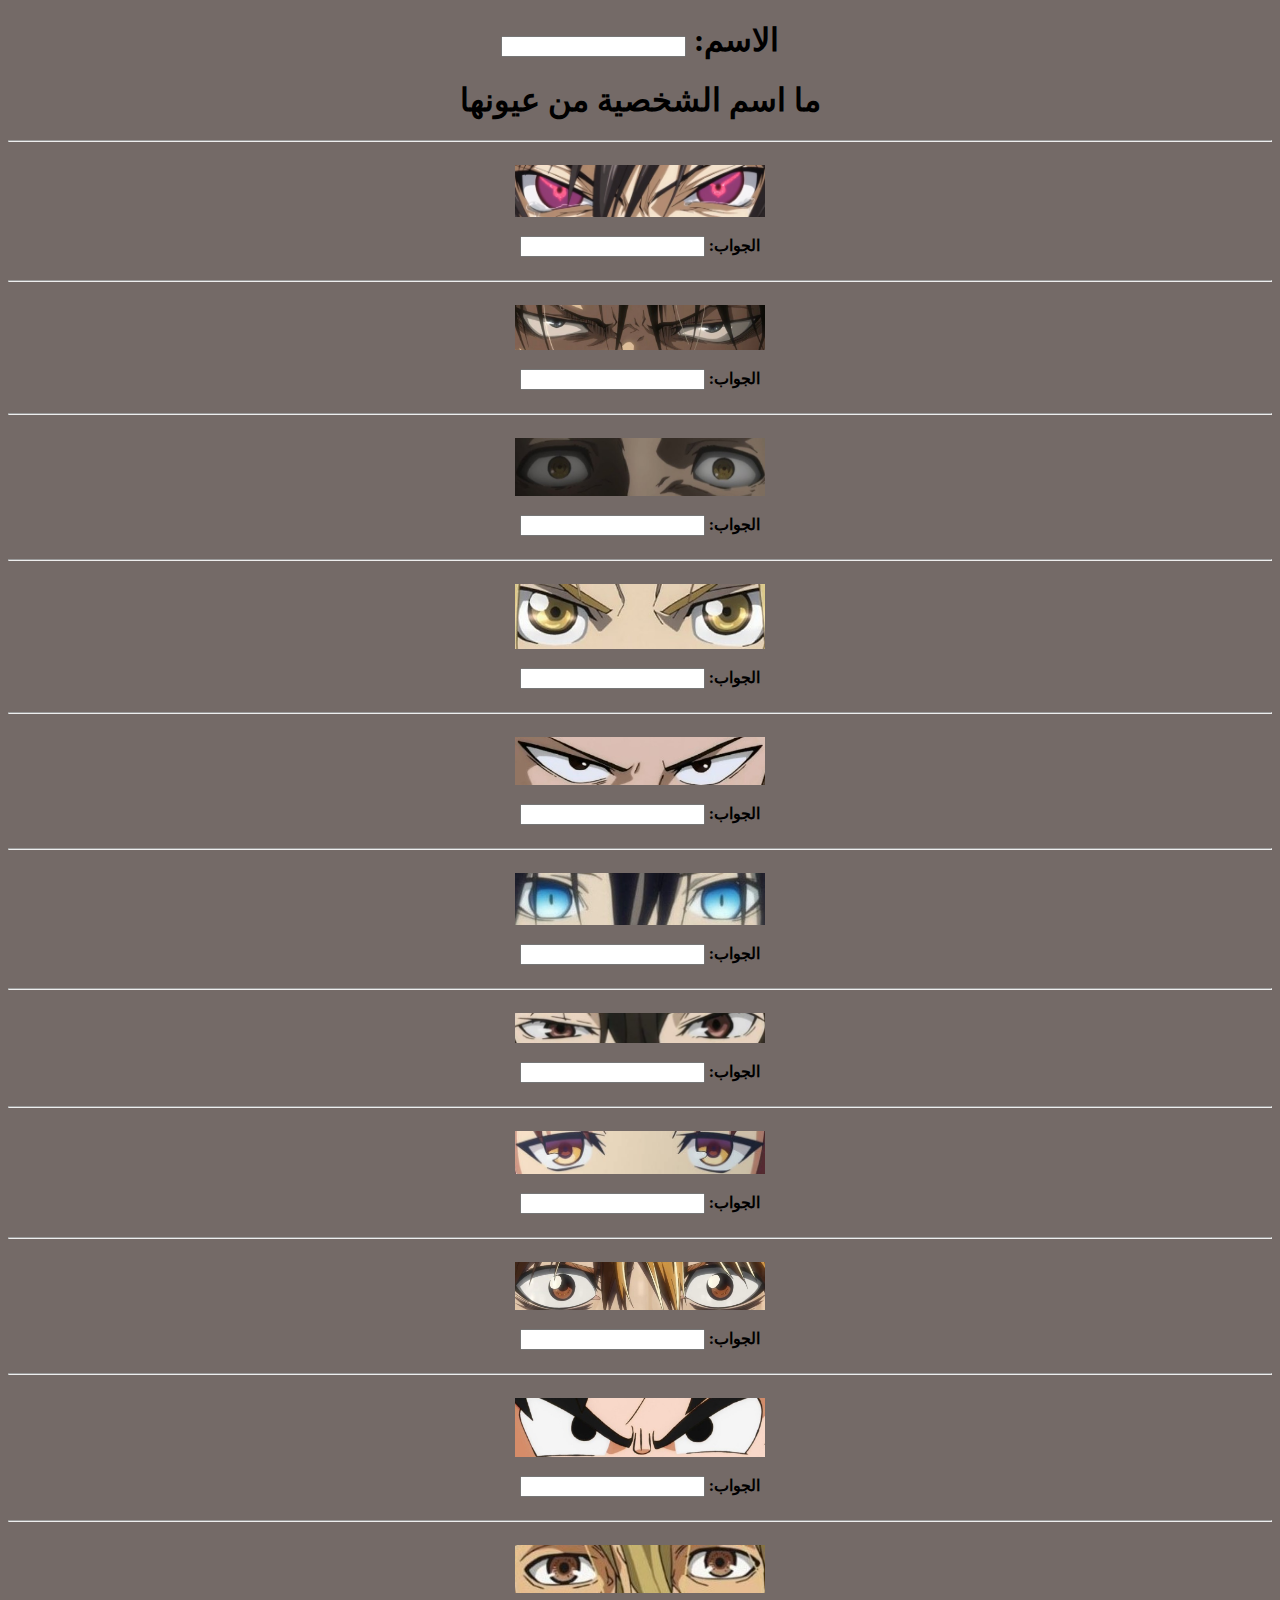
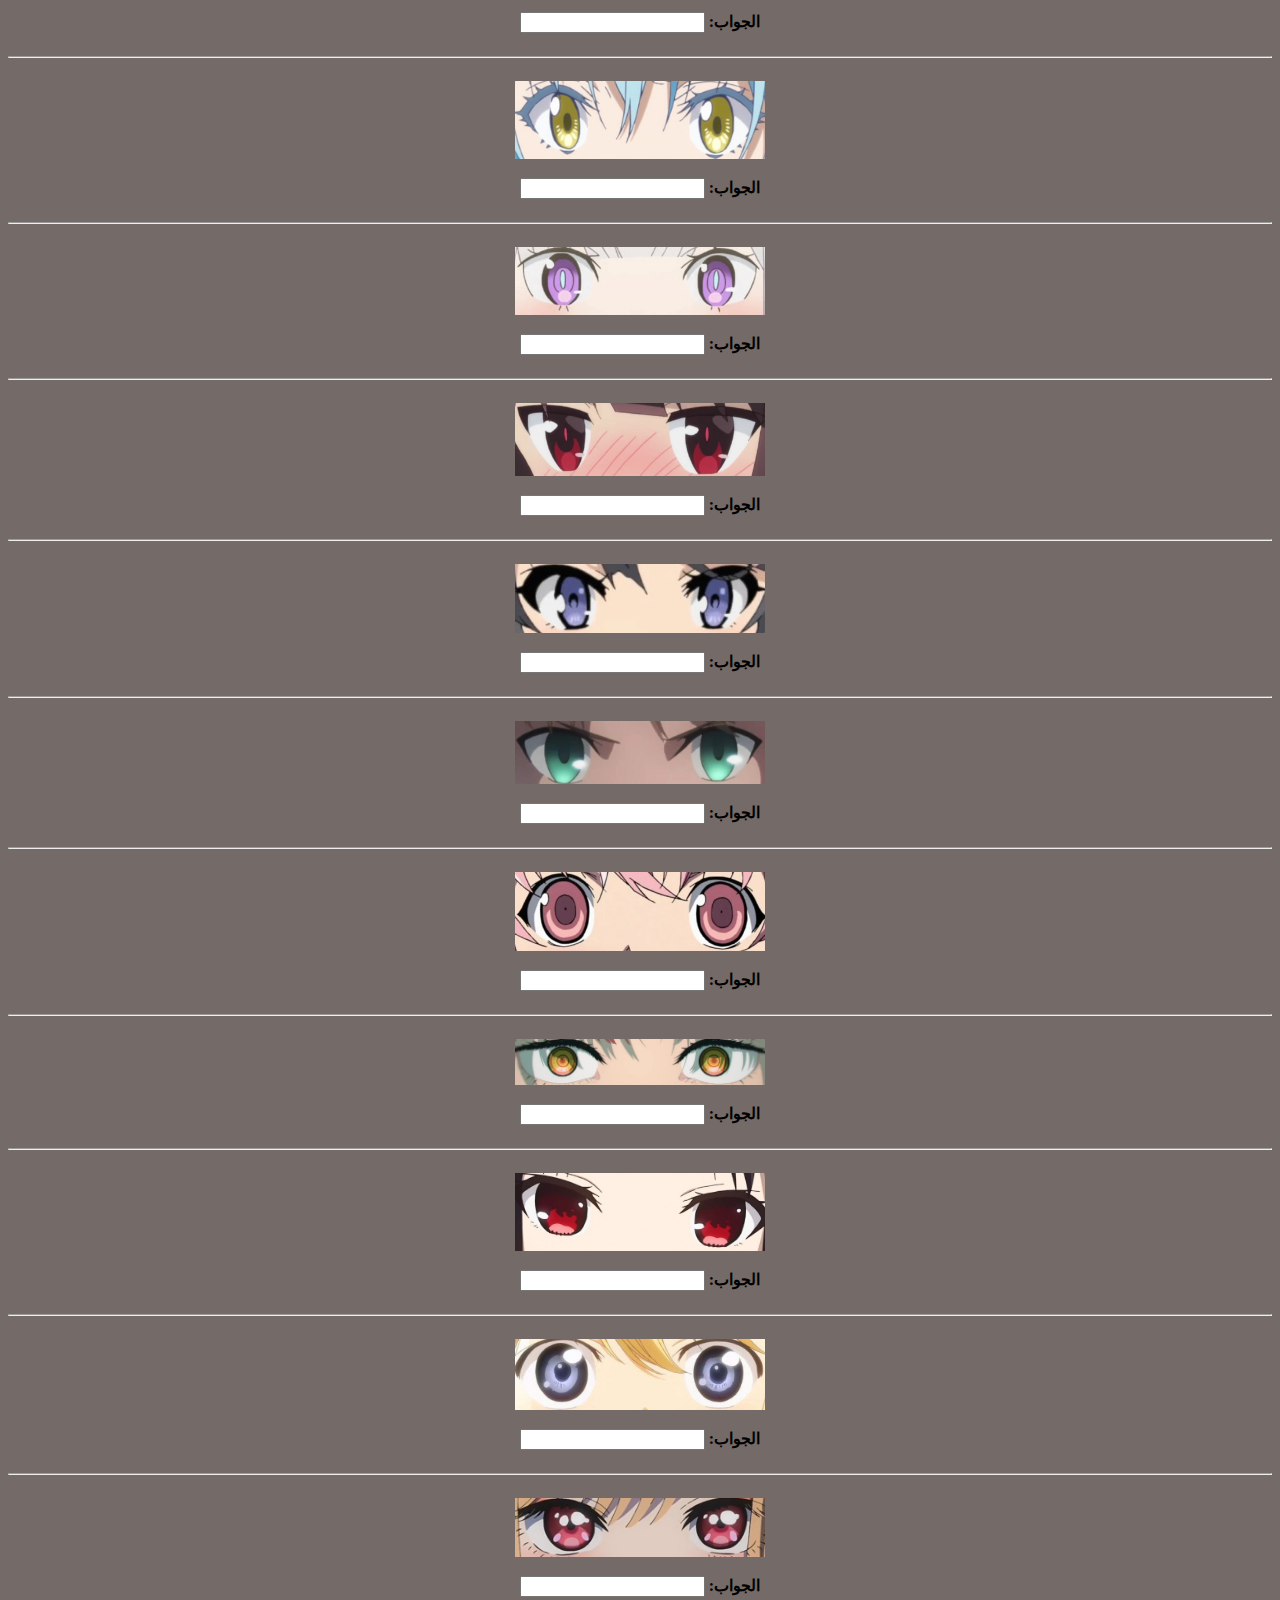
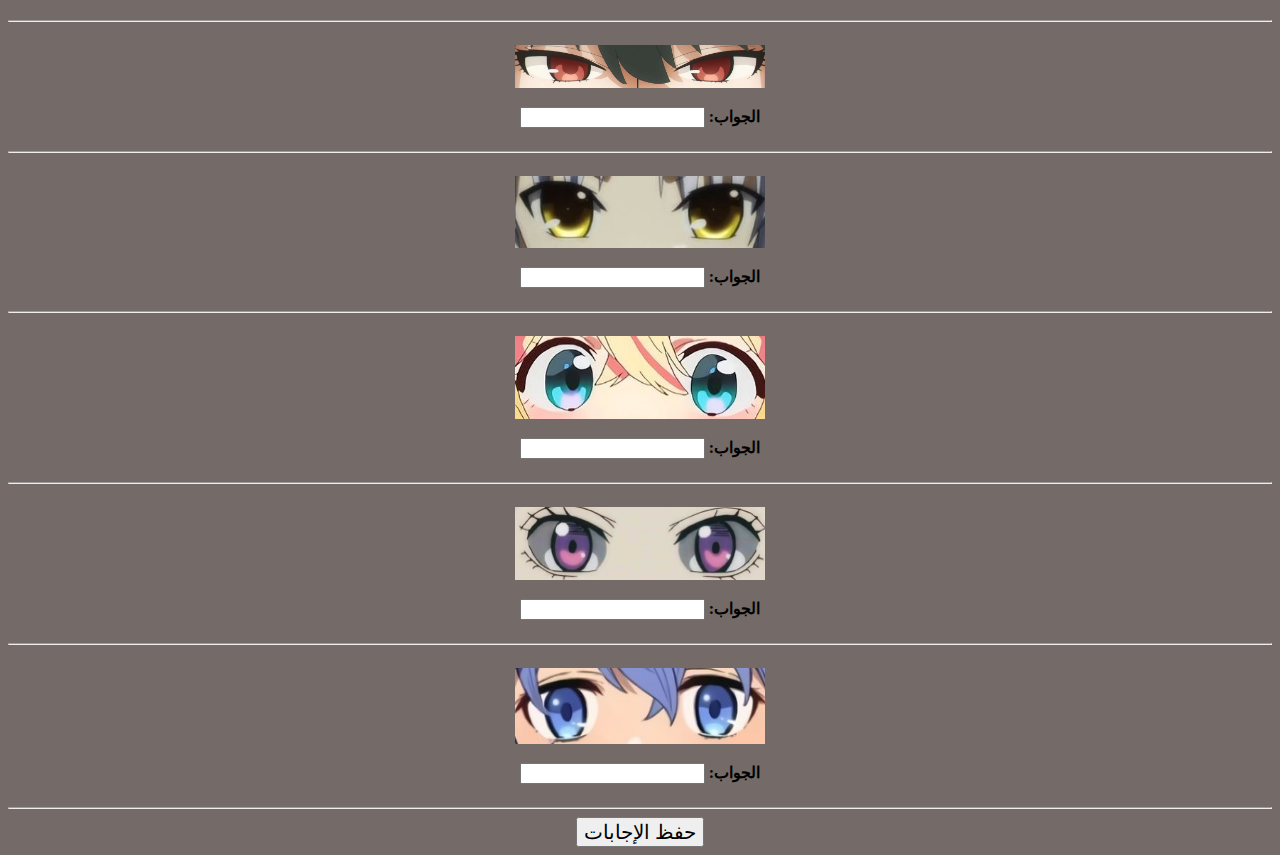
==== Quizzes/Quiz2/Quiz2.html @ 58218c0a "Add files via upload" ====
<!DOCTYPE html>
<html lang="en">
<head>
    <meta charset="UTF-8">
    <meta name="viewport" content="width=device-width, initial-scale=1.0">
    <title>Quiz 2 - ما اسم الشخصية</title>
    <link rel="stylesheet" type="text/css" href="./style.css" />
    <script src="./script.js"></script>
</head>
<body>
    <h1 class="center"><label for="name">
        <strong>الاسم:</strong>
        </label><input type="text" id="name" name="name"></h1>
    <h1 class="center">ما اسم الشخصية من عيونها</h1><hr>
    <div class="center pt15"><img class="w250" src="./images/Q1.jpg" /><br>
    <div class="p15"><label for="name">
        <strong>الجواب:</strong>
        </label>
      <input type="text" id="A1" 
            name="name"></div></div>
            <hr>
    <div class="center pt15"><img class="w250" src="./images/Q2.jpg" /><br>
    <div class="p15"><label for="name">
        <strong>الجواب:</strong>
        </label>
    <input type="text" id="A2" 
            name="name"></div></div>
            <hr>
    <div class="center pt15"><img class="w250" src="./images/Q3.jpg" /><br>
    <div class="p15"><label for="name">
        <strong>الجواب:</strong>
        </label>
    <input type="text" id="A3" 
            name="name"></div></div>
            <hr>
            <div class="center pt15"><img class="w250" src="./images/Q4.jpg" /><br>
                <div class="p15"><label for="name">
                    <strong>الجواب:</strong>
                    </label>
                <input type="text" id="A4" 
                        name="name"></div></div>
                        <hr>
                        <div class="center pt15"><img class="w250" src="./images/Q5.jpg" /><br>
                <div class="p15"><label for="name">
                    <strong>الجواب:</strong>
                    </label>
                <input type="text" id="A5" 
                        name="name"></div></div>
                        <hr>
                        <div class="center pt15"><img class="w250" src="./images/Q6.jpg" /><br>
                <div class="p15"><label for="name">
                    <strong>الجواب:</strong>
                    </label>
                <input type="text" id="A6" 
                        name="name"></div></div>
                        <hr>
                        <div class="center pt15"><img class="w250" src="./images/Q7.jpg" /><br>
                <div class="p15"><label for="name">
                    <strong>الجواب:</strong>
                    </label>
                <input type="text" id="A7" 
                        name="name"></div></div>
                        <hr>
                        <div class="center pt15"><img class="w250" src="./images/Q8.jpg" /><br>
                <div class="p15"><label for="name">
                    <strong>الجواب:</strong>
                    </label>
                <input type="text" id="A8" 
                        name="name"></div></div>
                        <hr>
                        <div class="center pt15"><img class="w250" src="./images/Q9.jpg" /><br>
                <div class="p15"><label for="name">
                    <strong>الجواب:</strong>
                    </label>
                <input type="text" id="A9" 
                        name="name"></div></div>
                        <hr>
                        <div class="center pt15"><img class="w250" src="./images/Q10.jpg" /><br>
                <div class="p15"><label for="name">
                    <strong>الجواب:</strong>
                    </label>
                <input type="text" id="A10" 
                        name="name"></div></div>
                        <hr>
                        <div class="center pt15"><img class="w250" src="./images/Q11.jpg" /><br>
                <div class="p15"><label for="name">
                    <strong>الجواب:</strong>
                    </label>
                <input type="text" id="A11" 
                        name="name"></div></div>
                        <hr>
                        <div class="center pt15"><img class="w250 " src="./images/Q12.jpg" /><br>
                <div class="p15"><label for="name">
                    <strong>الجواب:</strong>
                    </label>
                <input type="text" id="A12" 
                        name="name"></div></div>
                        <hr>
                        <div class="center pt15"><img class="w250 " src="./images/Q13.jpg" /><br>
                <div class="p15"><label for="name">
                    <strong>الجواب:</strong>
                    </label>
                <input type="text" id="A13" 
                        name="name"></div></div>
                        <hr>
                        <div class="center pt15"><img class="w250 " src="./images/Q14.jpg" /><br>
                <div class="p15"><label for="name">
                    <strong>الجواب:</strong>
                    </label>
                <input type="text" id="A14" 
                        name="name"></div></div>
                        <hr>
                        <div class="center pt15"><img class="w250 " src="./images/Q15.jpg" /><br>
                <div class="p15"><label for="name">
                    <strong>الجواب:</strong>
                    </label>
                <input type="text" id="A15" 
                        name="name"></div></div>
                        <hr>
                        <div class="center pt15"><img class="w250 " src="./images/Q16.jpg" /><br>
                <div class="p15"><label for="name">
                    <strong>الجواب:</strong>
                    </label>
                <input type="text" id="A16" 
                        name="name"></div></div>
                        <hr>
                        <div class="center pt15"><img class="w250 " src="./images/Q17.jpg" /><br>
                <div class="p15"><label for="name">
                    <strong>الجواب:</strong>
                    </label>
                <input type="text" id="A17" 
                        name="name"></div></div>
                        <hr>
                        <div class="center pt15"><img class="w250 " src="./images/Q18.jpg" /><br>
                <div class="p15"><label for="name">
                    <strong>الجواب:</strong>
                    </label>
                <input type="text" id="A18" 
                        name="name"></div></div>
                        <hr>
                        <div class="center pt15"><img class="w250 " src="./images/Q19.jpg" /><br>
                <div class="p15"><label for="name">
                    <strong>الجواب:</strong>
                    </label>
                <input type="text" id="A19" 
                        name="name"></div></div>
                        <hr>
                        <div class="center pt15"><img class="w250 " src="./images/Q20.jpg" /><br>
                <div class="p15"><label for="name">
                    <strong>الجواب:</strong>
                    </label>
                <input type="text" id="A20" 
                        name="name"></div></div>
                        <hr>
                        <div class="center pt15"><img class="w250 " src="./images/Q21.jpg" /><br>
                <div class="p15"><label for="name">
                    <strong>الجواب:</strong>
                    </label>
                <input type="text" id="A21" 
                        name="name"></div></div>
                        <hr>
                        <div class="center pt15"><img class="w250 " src="./images/Q22.jpg" /><br>
                <div class="p15"><label for="name">
                    <strong>الجواب:</strong>
                    </label>
                <input type="text" id="A22" 
                        name="name"></div></div>
                        <hr>
                        <div class="center pt15"><img class="w250 " src="./images/Q23.jpg" /><br>
                <div class="p15"><label for="name">
                    <strong>الجواب:</strong>
                    </label>
                <input type="text" id="A23" 
                        name="name"></div></div>
                        <hr>
                        <div class="center pt15"><img class="w250 " src="./images/Q24.jpg" /><br>
                <div class="p15"><label for="name">
                    <strong>الجواب:</strong>
                    </label>
                <input type="text" id="A24" 
                        name="name"></div></div>
                        <hr>
                        <div class="center pt15"><img class="w250 " src="./images/Q25.jpg" /><br>
                <div class="p15"><label for="name">
                    <strong>الجواب:</strong>
                    </label>
                <input type="text" id="A25" 
                        name="name"></div></div>
                        <hr>
                        <div class="center pt15"><img class="w250 " src="./images/Q26.jpg" /><br>
                <div class="p15"><label for="name">
                    <strong>الجواب:</strong>
                    </label>
                <input type="text" id="A26" 
                        name="name"></div></div>
                        <hr>
    <div class="center"><input style="font-size: 20px;" type="button" id="bt" value="حفظ الإجابات" onclick="saveFile()" /></div>

</body>
</html>
---- Quizzes/Quiz2/style.css ----
body {background-color: rgb(116, 106, 103);direction: rtl;}
.center{text-align: center;}
.p15{padding: 15px;}
.pt15{padding-top: 15px;}
.w300 {width: 300px;}
.w250 {width: 250px;}
.w200 {width: 200px;}
.w150 {width: 150px;}
.w100 {width: 100px;}
.black {filter: contrast(160%);}
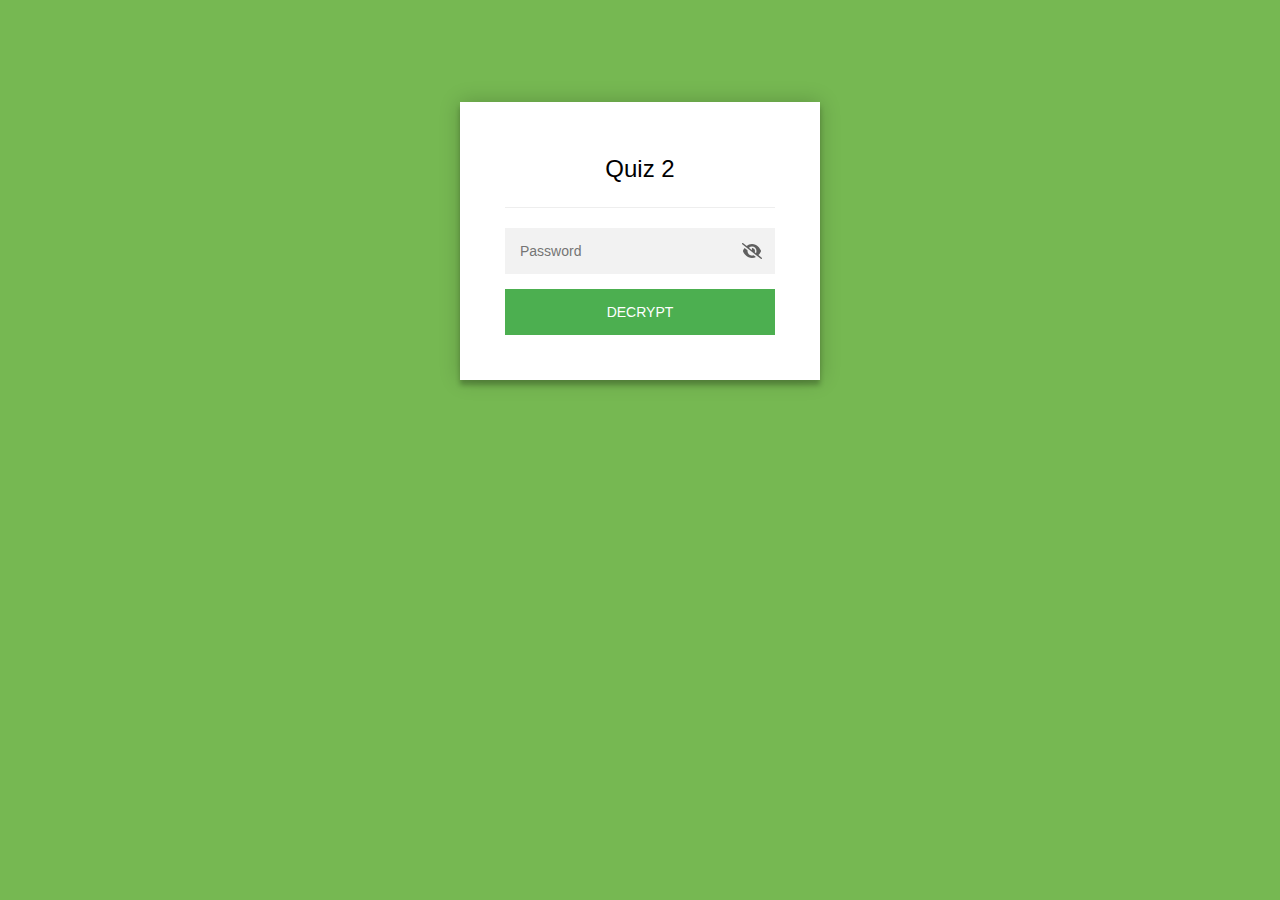
==== commit 0bfa2fa9: "Update Quiz2.html" ====
--- a/Quizzes/Quiz2/Quiz2.html
+++ b/Quizzes/Quiz2/Quiz2.html
@@ -1,200 +1,887 @@
 <!DOCTYPE html>
-<html lang="en">
-<head>
-    <meta charset="UTF-8">
-    <meta name="viewport" content="width=device-width, initial-scale=1.0">
-    <title>Quiz 2 - ما اسم الشخصية</title>
-    <link rel="stylesheet" type="text/css" href="./style.css" />
-    <script src="./script.js"></script>
-</head>
-<body>
-    <h1 class="center"><label for="name">
-        <strong>الاسم:</strong>
-        </label><input type="text" id="name" name="name"></h1>
-    <h1 class="center">ما اسم الشخصية من عيونها</h1><hr>
-    <div class="center pt15"><img class="w250" src="./images/Q1.jpg" /><br>
-    <div class="p15"><label for="name">
-        <strong>الجواب:</strong>
-        </label>
-      <input type="text" id="A1" 
-            name="name"></div></div>
-            <hr>
-    <div class="center pt15"><img class="w250" src="./images/Q2.jpg" /><br>
-    <div class="p15"><label for="name">
-        <strong>الجواب:</strong>
-        </label>
-    <input type="text" id="A2" 
-            name="name"></div></div>
-            <hr>
-    <div class="center pt15"><img class="w250" src="./images/Q3.jpg" /><br>
-    <div class="p15"><label for="name">
-        <strong>الجواب:</strong>
-        </label>
-    <input type="text" id="A3" 
-            name="name"></div></div>
-            <hr>
-            <div class="center pt15"><img class="w250" src="./images/Q4.jpg" /><br>
-                <div class="p15"><label for="name">
-                    <strong>الجواب:</strong>
-                    </label>
-                <input type="text" id="A4" 
-                        name="name"></div></div>
-                        <hr>
-                        <div class="center pt15"><img class="w250" src="./images/Q5.jpg" /><br>
-                <div class="p15"><label for="name">
-                    <strong>الجواب:</strong>
-                    </label>
-                <input type="text" id="A5" 
-                        name="name"></div></div>
-                        <hr>
-                        <div class="center pt15"><img class="w250" src="./images/Q6.jpg" /><br>
-                <div class="p15"><label for="name">
-                    <strong>الجواب:</strong>
-                    </label>
-                <input type="text" id="A6" 
-                        name="name"></div></div>
-                        <hr>
-                        <div class="center pt15"><img class="w250" src="./images/Q7.jpg" /><br>
-                <div class="p15"><label for="name">
-                    <strong>الجواب:</strong>
-                    </label>
-                <input type="text" id="A7" 
-                        name="name"></div></div>
-                        <hr>
-                        <div class="center pt15"><img class="w250" src="./images/Q8.jpg" /><br>
-                <div class="p15"><label for="name">
-                    <strong>الجواب:</strong>
-                    </label>
-                <input type="text" id="A8" 
-                        name="name"></div></div>
-                        <hr>
-                        <div class="center pt15"><img class="w250" src="./images/Q9.jpg" /><br>
-                <div class="p15"><label for="name">
-                    <strong>الجواب:</strong>
-                    </label>
-                <input type="text" id="A9" 
-                        name="name"></div></div>
-                        <hr>
-                        <div class="center pt15"><img class="w250" src="./images/Q10.jpg" /><br>
-                <div class="p15"><label for="name">
-                    <strong>الجواب:</strong>
-                    </label>
-                <input type="text" id="A10" 
-                        name="name"></div></div>
-                        <hr>
-                        <div class="center pt15"><img class="w250" src="./images/Q11.jpg" /><br>
-                <div class="p15"><label for="name">
-                    <strong>الجواب:</strong>
-                    </label>
-                <input type="text" id="A11" 
-                        name="name"></div></div>
-                        <hr>
-                        <div class="center pt15"><img class="w250 " src="./images/Q12.jpg" /><br>
-                <div class="p15"><label for="name">
-                    <strong>الجواب:</strong>
-                    </label>
-                <input type="text" id="A12" 
-                        name="name"></div></div>
-                        <hr>
-                        <div class="center pt15"><img class="w250 " src="./images/Q13.jpg" /><br>
-                <div class="p15"><label for="name">
-                    <strong>الجواب:</strong>
-                    </label>
-                <input type="text" id="A13" 
-                        name="name"></div></div>
-                        <hr>
-                        <div class="center pt15"><img class="w250 " src="./images/Q14.jpg" /><br>
-                <div class="p15"><label for="name">
-                    <strong>الجواب:</strong>
-                    </label>
-                <input type="text" id="A14" 
-                        name="name"></div></div>
-                        <hr>
-                        <div class="center pt15"><img class="w250 " src="./images/Q15.jpg" /><br>
-                <div class="p15"><label for="name">
-                    <strong>الجواب:</strong>
-                    </label>
-                <input type="text" id="A15" 
-                        name="name"></div></div>
-                        <hr>
-                        <div class="center pt15"><img class="w250 " src="./images/Q16.jpg" /><br>
-                <div class="p15"><label for="name">
-                    <strong>الجواب:</strong>
-                    </label>
-                <input type="text" id="A16" 
-                        name="name"></div></div>
-                        <hr>
-                        <div class="center pt15"><img class="w250 " src="./images/Q17.jpg" /><br>
-                <div class="p15"><label for="name">
-                    <strong>الجواب:</strong>
-                    </label>
-                <input type="text" id="A17" 
-                        name="name"></div></div>
-                        <hr>
-                        <div class="center pt15"><img class="w250 " src="./images/Q18.jpg" /><br>
-                <div class="p15"><label for="name">
-                    <strong>الجواب:</strong>
-                    </label>
-                <input type="text" id="A18" 
-                        name="name"></div></div>
-                        <hr>
-                        <div class="center pt15"><img class="w250 " src="./images/Q19.jpg" /><br>
-                <div class="p15"><label for="name">
-                    <strong>الجواب:</strong>
-                    </label>
-                <input type="text" id="A19" 
-                        name="name"></div></div>
-                        <hr>
-                        <div class="center pt15"><img class="w250 " src="./images/Q20.jpg" /><br>
-                <div class="p15"><label for="name">
-                    <strong>الجواب:</strong>
-                    </label>
-                <input type="text" id="A20" 
-                        name="name"></div></div>
-                        <hr>
-                        <div class="center pt15"><img class="w250 " src="./images/Q21.jpg" /><br>
-                <div class="p15"><label for="name">
-                    <strong>الجواب:</strong>
-                    </label>
-                <input type="text" id="A21" 
-                        name="name"></div></div>
-                        <hr>
-                        <div class="center pt15"><img class="w250 " src="./images/Q22.jpg" /><br>
-                <div class="p15"><label for="name">
-                    <strong>الجواب:</strong>
-                    </label>
-                <input type="text" id="A22" 
-                        name="name"></div></div>
-                        <hr>
-                        <div class="center pt15"><img class="w250 " src="./images/Q23.jpg" /><br>
-                <div class="p15"><label for="name">
-                    <strong>الجواب:</strong>
-                    </label>
-                <input type="text" id="A23" 
-                        name="name"></div></div>
-                        <hr>
-                        <div class="center pt15"><img class="w250 " src="./images/Q24.jpg" /><br>
-                <div class="p15"><label for="name">
-                    <strong>الجواب:</strong>
-                    </label>
-                <input type="text" id="A24" 
-                        name="name"></div></div>
-                        <hr>
-                        <div class="center pt15"><img class="w250 " src="./images/Q25.jpg" /><br>
-                <div class="p15"><label for="name">
-                    <strong>الجواب:</strong>
-                    </label>
-                <input type="text" id="A25" 
-                        name="name"></div></div>
-                        <hr>
-                        <div class="center pt15"><img class="w250 " src="./images/Q26.jpg" /><br>
-                <div class="p15"><label for="name">
-                    <strong>الجواب:</strong>
-                    </label>
-                <input type="text" id="A26" 
-                        name="name"></div></div>
-                        <hr>
-    <div class="center"><input style="font-size: 20px;" type="button" id="bt" value="حفظ الإجابات" onclick="saveFile()" /></div>
-
-</body>
-</html>+<html class="staticrypt-html">
+    <head>
+        <meta charset="utf-8" />
+        <title>Quiz 2</title>
+        <meta name="viewport" content="width=device-width, initial-scale=1" />
+
+        <!-- do not cache this page -->
+        <meta http-equiv="cache-control" content="max-age=0" />
+        <meta http-equiv="cache-control" content="no-cache" />
+        <meta http-equiv="expires" content="0" />
+        <meta http-equiv="expires" content="Tue, 01 Jan 1980 1:00:00 GMT" />
+        <meta http-equiv="pragma" content="no-cache" />
+
+        <style>
+            .staticrypt-hr {
+                margin-top: 20px;
+                margin-bottom: 20px;
+                border: 0;
+                border-top: 1px solid #eee;
+            }
+
+            .staticrypt-page {
+                width: 360px;
+                padding: 8% 0 0;
+                margin: auto;
+                box-sizing: border-box;
+            }
+
+            .staticrypt-form {
+                position: relative;
+                z-index: 1;
+                background: #ffffff;
+                max-width: 360px;
+                margin: 0 auto 100px;
+                padding: 45px;
+                text-align: center;
+                box-shadow: 0 0 20px 0 rgba(0, 0, 0, 0.2), 0 5px 5px 0 rgba(0, 0, 0, 0.24);
+            }
+
+            .staticrypt-form input[type="password"],
+            input[type="text"] {
+                background: inherit;
+                border: 0;
+                box-sizing: border-box; /* This ensures padding is included in the total width */
+                font-size: 14px;
+                outline: 0;
+                padding: 15px 30px 15px 15px; /* Adjust the padding to ensure there is space for the icon */
+                width: 100%;
+            }
+
+            .staticrypt-password-container {
+                position: relative;
+                outline: 0;
+                background: #f2f2f2;
+                width: 100%;
+                border: 0;
+                margin: 0 0 15px;
+                box-sizing: border-box;
+            }
+
+            .staticrypt-toggle-password-visibility {
+                cursor: pointer;
+                height: 20px;
+                opacity: 60%;
+                padding: 13px;
+                position: absolute;
+                right: 0;
+                top: 50%;
+                transform: translateY(-50%);
+                width: 20px;
+            }
+
+            .staticrypt-form .staticrypt-decrypt-button {
+                text-transform: uppercase;
+                outline: 0;
+                background: #4CAF50;
+                width: 100%;
+                border: 0;
+                padding: 15px;
+                color: #ffffff;
+                font-size: 14px;
+                cursor: pointer;
+            }
+
+            .staticrypt-form .staticrypt-decrypt-button:hover,
+            .staticrypt-form .staticrypt-decrypt-button:active,
+            .staticrypt-form .staticrypt-decrypt-button:focus {
+                background: #4CAF50;
+                filter: brightness(92%);
+            }
+
+            .staticrypt-html {
+                height: 100%;
+            }
+
+            .staticrypt-body {
+                height: 100%;
+                margin: 0;
+            }
+
+            .staticrypt-content {
+                height: 100%;
+                margin-bottom: 1em;
+                background: #76B852;
+                font-family: "Arial", sans-serif;
+                -webkit-font-smoothing: antialiased;
+                -moz-osx-font-smoothing: grayscale;
+            }
+
+            .staticrypt-instructions {
+                margin-top: -1em;
+                margin-bottom: 1em;
+            }
+
+            .staticrypt-title {
+                font-size: 1.5em;
+            }
+
+            label.staticrypt-remember {
+                display: flex;
+                align-items: center;
+                margin-bottom: 1em;
+            }
+
+            .staticrypt-remember input[type="checkbox"] {
+                transform: scale(1.5);
+                margin-right: 1em;
+            }
+
+            .hidden {
+                display: none !important;
+            }
+
+            .staticrypt-spinner-container {
+                height: 100%;
+                display: flex;
+                align-items: center;
+                justify-content: center;
+            }
+
+            .staticrypt-spinner {
+                display: inline-block;
+                width: 2rem;
+                height: 2rem;
+                vertical-align: text-bottom;
+                border: 0.25em solid gray;
+                border-right-color: transparent;
+                border-radius: 50%;
+                -webkit-animation: spinner-border 0.75s linear infinite;
+                animation: spinner-border 0.75s linear infinite;
+                animation-duration: 0.75s;
+                animation-timing-function: linear;
+                animation-delay: 0s;
+                animation-iteration-count: infinite;
+                animation-direction: normal;
+                animation-fill-mode: none;
+                animation-play-state: running;
+                animation-name: spinner-border;
+            }
+
+            @keyframes spinner-border {
+                100% {
+                    transform: rotate(360deg);
+                }
+            }
+        </style>
+    </head>
+
+    <body class="staticrypt-body">
+        <div id="staticrypt_loading" class="staticrypt-spinner-container">
+            <div class="staticrypt-spinner"></div>
+        </div>
+
+        <div id="staticrypt_content" class="staticrypt-content hidden">
+            <div class="staticrypt-page">
+                <div class="staticrypt-form">
+                    <div class="staticrypt-instructions">
+                        <p class="staticrypt-title">Quiz 2</p>
+                        <p></p>
+                    </div>
+
+                    <hr class="staticrypt-hr" />
+
+                    <form id="staticrypt-form" action="#" method="post">
+                        <div class="staticrypt-password-container">
+                            <input
+                                id="staticrypt-password"
+                                type="password"
+                                name="password"
+                                placeholder="Password"
+                                autofocus
+                            />
+
+                            <img
+                                class="staticrypt-toggle-password-visibility"
+                                alt="template_toggle_show"
+                                title="template_toggle_show"
+                                src="[data-uri]"
+                            />
+                        </div>
+
+                        <label id="staticrypt-remember-label" class="staticrypt-remember hidden">
+                            <input id="staticrypt-remember" type="checkbox" name="remember" />
+                            Remember me
+                        </label>
+
+                        <input type="submit" class="staticrypt-decrypt-button" value="DECRYPT" />
+                    </form>
+                </div>
+            </div>
+        </div>
+
+        <script>
+            // these variables will be filled when generating the file - the template format is 'variable_name'
+            const staticryptInitiator = 
+            ((function(){
+  const exports = {};
+  const cryptoEngine = ((function(){
+  const exports = {};
+  const { subtle } = crypto;
+
+const IV_BITS = 16 * 8;
+const HEX_BITS = 4;
+const ENCRYPTION_ALGO = "AES-CBC";
+
+/**
+ * Translates between utf8 encoded hexadecimal strings
+ * and Uint8Array bytes.
+ */
+const HexEncoder = {
+    /**
+     * hex string -> bytes
+     * @param {string} hexString
+     * @returns {Uint8Array}
+     */
+    parse: function (hexString) {
+        if (hexString.length % 2 !== 0) throw "Invalid hexString";
+        const arrayBuffer = new Uint8Array(hexString.length / 2);
+
+        for (let i = 0; i < hexString.length; i += 2) {
+            const byteValue = parseInt(hexString.substring(i, i + 2), 16);
+            if (isNaN(byteValue)) {
+                throw "Invalid hexString";
+            }
+            arrayBuffer[i / 2] = byteValue;
+        }
+        return arrayBuffer;
+    },
+
+    /**
+     * bytes -> hex string
+     * @param {Uint8Array} bytes
+     * @returns {string}
+     */
+    stringify: function (bytes) {
+        const hexBytes = [];
+
+        for (let i = 0; i < bytes.length; ++i) {
+            let byteString = bytes[i].toString(16);
+            if (byteString.length < 2) {
+                byteString = "0" + byteString;
+            }
+            hexBytes.push(byteString);
+        }
+        return hexBytes.join("");
+    },
+};
+
+/**
+ * Translates between utf8 strings and Uint8Array bytes.
+ */
+const UTF8Encoder = {
+    parse: function (str) {
+        return new TextEncoder().encode(str);
+    },
+
+    stringify: function (bytes) {
+        return new TextDecoder().decode(bytes);
+    },
+};
+
+/**
+ * Salt and encrypt a msg with a password.
+ */
+async function encrypt(msg, hashedPassword) {
+    // Must be 16 bytes, unpredictable, and preferably cryptographically random. However, it need not be secret.
+    // https://developer.mozilla.org/en-US/docs/Web/API/SubtleCrypto/encrypt#parameters
+    const iv = crypto.getRandomValues(new Uint8Array(IV_BITS / 8));
+
+    const key = await subtle.importKey("raw", HexEncoder.parse(hashedPassword), ENCRYPTION_ALGO, false, ["encrypt"]);
+
+    const encrypted = await subtle.encrypt(
+        {
+            name: ENCRYPTION_ALGO,
+            iv: iv,
+        },
+        key,
+        UTF8Encoder.parse(msg)
+    );
+
+    // iv will be 32 hex characters, we prepend it to the ciphertext for use in decryption
+    return HexEncoder.stringify(iv) + HexEncoder.stringify(new Uint8Array(encrypted));
+}
+exports.encrypt = encrypt;
+
+/**
+ * Decrypt a salted msg using a password.
+ *
+ * @param {string} encryptedMsg
+ * @param {string} hashedPassword
+ * @returns {Promise<string>}
+ */
+async function decrypt(encryptedMsg, hashedPassword) {
+    const ivLength = IV_BITS / HEX_BITS;
+    const iv = HexEncoder.parse(encryptedMsg.substring(0, ivLength));
+    const encrypted = encryptedMsg.substring(ivLength);
+
+    const key = await subtle.importKey("raw", HexEncoder.parse(hashedPassword), ENCRYPTION_ALGO, false, ["decrypt"]);
+
+    const outBuffer = await subtle.decrypt(
+        {
+            name: ENCRYPTION_ALGO,
+            iv: iv,
+        },
+        key,
+        HexEncoder.parse(encrypted)
+    );
+
+    return UTF8Encoder.stringify(new Uint8Array(outBuffer));
+}
+exports.decrypt = decrypt;
+
+/**
+ * Salt and hash the password so it can be stored in localStorage without opening a password reuse vulnerability.
+ *
+ * @param {string} password
+ * @param {string} salt
+ * @returns {Promise<string>}
+ */
+async function hashPassword(password, salt) {
+    // we hash the password in multiple steps, each adding more iterations. This is because we used to allow less
+    // iterations, so for backward compatibility reasons, we need to support going from that to more iterations.
+    let hashedPassword = await hashLegacyRound(password, salt);
+
+    hashedPassword = await hashSecondRound(hashedPassword, salt);
+
+    return hashThirdRound(hashedPassword, salt);
+}
+exports.hashPassword = hashPassword;
+
+/**
+ * This hashes the password with 1k iterations. This is a low number, we need this function to support backwards
+ * compatibility.
+ *
+ * @param {string} password
+ * @param {string} salt
+ * @returns {Promise<string>}
+ */
+function hashLegacyRound(password, salt) {
+    return pbkdf2(password, salt, 1000, "SHA-1");
+}
+exports.hashLegacyRound = hashLegacyRound;
+
+/**
+ * Add a second round of iterations. This is because we used to use 1k, so for backwards compatibility with
+ * remember-me/autodecrypt links, we need to support going from that to more iterations.
+ *
+ * @param hashedPassword
+ * @param salt
+ * @returns {Promise<string>}
+ */
+function hashSecondRound(hashedPassword, salt) {
+    return pbkdf2(hashedPassword, salt, 14000, "SHA-256");
+}
+exports.hashSecondRound = hashSecondRound;
+
+/**
+ * Add a third round of iterations to bring total number to 600k. This is because we used to use 1k, then 15k, so for
+ * backwards compatibility with remember-me/autodecrypt links, we need to support going from that to more iterations.
+ *
+ * @param hashedPassword
+ * @param salt
+ * @returns {Promise<string>}
+ */
+function hashThirdRound(hashedPassword, salt) {
+    return pbkdf2(hashedPassword, salt, 585000, "SHA-256");
+}
+exports.hashThirdRound = hashThirdRound;
+
+/**
+ * Salt and hash the password so it can be stored in localStorage without opening a password reuse vulnerability.
+ *
+ * @param {string} password
+ * @param {string} salt
+ * @param {int} iterations
+ * @param {string} hashAlgorithm
+ * @returns {Promise<string>}
+ */
+async function pbkdf2(password, salt, iterations, hashAlgorithm) {
+    const key = await subtle.importKey("raw", UTF8Encoder.parse(password), "PBKDF2", false, ["deriveBits"]);
+
+    const keyBytes = await subtle.deriveBits(
+        {
+            name: "PBKDF2",
+            hash: hashAlgorithm,
+            iterations,
+            salt: UTF8Encoder.parse(salt),
+        },
+        key,
+        256
+    );
+
+    return HexEncoder.stringify(new Uint8Array(keyBytes));
+}
+
+function generateRandomSalt() {
+    const bytes = crypto.getRandomValues(new Uint8Array(128 / 8));
+
+    return HexEncoder.stringify(new Uint8Array(bytes));
+}
+exports.generateRandomSalt = generateRandomSalt;
+
+async function signMessage(hashedPassword, message) {
+    const key = await subtle.importKey(
+        "raw",
+        HexEncoder.parse(hashedPassword),
+        {
+            name: "HMAC",
+            hash: "SHA-256",
+        },
+        false,
+        ["sign"]
+    );
+    const signature = await subtle.sign("HMAC", key, UTF8Encoder.parse(message));
+
+    return HexEncoder.stringify(new Uint8Array(signature));
+}
+exports.signMessage = signMessage;
+
+function getRandomAlphanum() {
+    const possibleCharacters = "abcdefghijklmnopqrstuvwxyzABCDEFGHIJKLMNOPQRSTUVWXYZ0123456789";
+
+    let byteArray;
+    let parsedInt;
+
+    // Keep generating new random bytes until we get a value that falls
+    // within a range that can be evenly divided by possibleCharacters.length
+    do {
+        byteArray = crypto.getRandomValues(new Uint8Array(1));
+        // extract the lowest byte to get an int from 0 to 255 (probably unnecessary, since we're only generating 1 byte)
+        parsedInt = byteArray[0] & 0xff;
+    } while (parsedInt >= 256 - (256 % possibleCharacters.length));
+
+    // Take the modulo of the parsed integer to get a random number between 0 and totalLength - 1
+    const randomIndex = parsedInt % possibleCharacters.length;
+
+    return possibleCharacters[randomIndex];
+}
+
+/**
+ * Generate a random string of a given length.
+ *
+ * @param {int} length
+ * @returns {string}
+ */
+function generateRandomString(length) {
+    let randomString = "";
+
+    for (let i = 0; i < length; i++) {
+        randomString += getRandomAlphanum();
+    }
+
+    return randomString;
+}
+exports.generateRandomString = generateRandomString;
+
+  return exports;
+})());
+const codec = ((function(){
+  const exports = {};
+  /**
+ * Initialize the codec with the provided cryptoEngine - this return functions to encode and decode messages.
+ *
+ * @param cryptoEngine - the engine to use for encryption / decryption
+ */
+function init(cryptoEngine) {
+    const exports = {};
+
+    /**
+     * Top-level function for encoding a message.
+     * Includes password hashing, encryption, and signing.
+     *
+     * @param {string} msg
+     * @param {string} password
+     * @param {string} salt
+     *
+     * @returns {string} The encoded text
+     */
+    async function encode(msg, password, salt) {
+        const hashedPassword = await cryptoEngine.hashPassword(password, salt);
+
+        const encrypted = await cryptoEngine.encrypt(msg, hashedPassword);
+
+        // we use the hashed password in the HMAC because this is effectively what will be used a password (so we can store
+        // it in localStorage safely, we don't use the clear text password)
+        const hmac = await cryptoEngine.signMessage(hashedPassword, encrypted);
+
+        return hmac + encrypted;
+    }
+    exports.encode = encode;
+
+    /**
+     * Encode using a password that has already been hashed. This is useful to encode multiple messages in a row, that way
+     * we don't need to hash the password multiple times.
+     *
+     * @param {string} msg
+     * @param {string} hashedPassword
+     *
+     * @returns {string} The encoded text
+     */
+    async function encodeWithHashedPassword(msg, hashedPassword) {
+        const encrypted = await cryptoEngine.encrypt(msg, hashedPassword);
+
+        // we use the hashed password in the HMAC because this is effectively what will be used a password (so we can store
+        // it in localStorage safely, we don't use the clear text password)
+        const hmac = await cryptoEngine.signMessage(hashedPassword, encrypted);
+
+        return hmac + encrypted;
+    }
+    exports.encodeWithHashedPassword = encodeWithHashedPassword;
+
+    /**
+     * Top-level function for decoding a message.
+     * Includes signature check and decryption.
+     *
+     * @param {string} signedMsg
+     * @param {string} hashedPassword
+     * @param {string} salt
+     * @param {int} backwardCompatibleAttempt
+     * @param {string} originalPassword
+     *
+     * @returns {Object} {success: true, decoded: string} | {success: false, message: string}
+     */
+    async function decode(signedMsg, hashedPassword, salt, backwardCompatibleAttempt = 0, originalPassword = "") {
+        const encryptedHMAC = signedMsg.substring(0, 64);
+        const encryptedMsg = signedMsg.substring(64);
+        const decryptedHMAC = await cryptoEngine.signMessage(hashedPassword, encryptedMsg);
+
+        if (decryptedHMAC !== encryptedHMAC) {
+            // we have been raising the number of iterations in the hashing algorithm multiple times, so to support the old
+            // remember-me/autodecrypt links we need to try bringing the old hashes up to speed.
+            originalPassword = originalPassword || hashedPassword;
+            if (backwardCompatibleAttempt === 0) {
+                const updatedHashedPassword = await cryptoEngine.hashThirdRound(originalPassword, salt);
+
+                return decode(signedMsg, updatedHashedPassword, salt, backwardCompatibleAttempt + 1, originalPassword);
+            }
+            if (backwardCompatibleAttempt === 1) {
+                let updatedHashedPassword = await cryptoEngine.hashSecondRound(originalPassword, salt);
+                updatedHashedPassword = await cryptoEngine.hashThirdRound(updatedHashedPassword, salt);
+
+                return decode(signedMsg, updatedHashedPassword, salt, backwardCompatibleAttempt + 1, originalPassword);
+            }
+
+            return { success: false, message: "Signature mismatch" };
+        }
+
+        return {
+            success: true,
+            decoded: await cryptoEngine.decrypt(encryptedMsg, hashedPassword),
+        };
+    }
+    exports.decode = decode;
+
+    return exports;
+}
+exports.init = init;
+
+  return exports;
+})());
+const decode = codec.init(cryptoEngine).decode;
+
+/**
+ * Initialize the staticrypt module, that exposes functions callbable by the password_template.
+ *
+ * @param {{
+ *  staticryptEncryptedMsgUniqueVariableName: string,
+ *  isRememberEnabled: boolean,
+ *  rememberDurationInDays: number,
+ *  staticryptSaltUniqueVariableName: string,
+ * }} staticryptConfig - object of data that is stored on the password_template at encryption time.
+ *
+ * @param {{
+ *  rememberExpirationKey: string,
+ *  rememberPassphraseKey: string,
+ *  replaceHtmlCallback: function,
+ *  clearLocalStorageCallback: function,
+ * }} templateConfig - object of data that can be configured by a custom password_template.
+ */
+function init(staticryptConfig, templateConfig) {
+    const exports = {};
+
+    /**
+     * Decrypt our encrypted page, replace the whole HTML.
+     *
+     * @param {string} hashedPassword
+     * @returns {Promise<boolean>}
+     */
+    async function decryptAndReplaceHtml(hashedPassword) {
+        const { staticryptEncryptedMsgUniqueVariableName, staticryptSaltUniqueVariableName } = staticryptConfig;
+        const { replaceHtmlCallback } = templateConfig;
+
+        const result = await decode(
+            staticryptEncryptedMsgUniqueVariableName,
+            hashedPassword,
+            staticryptSaltUniqueVariableName
+        );
+        if (!result.success) {
+            return false;
+        }
+        const plainHTML = result.decoded;
+
+        // if the user configured a callback call it, otherwise just replace the whole HTML
+        if (typeof replaceHtmlCallback === "function") {
+            replaceHtmlCallback(plainHTML);
+        } else {
+            document.write(plainHTML);
+            document.close();
+        }
+
+        return true;
+    }
+
+    /**
+     * Attempt to decrypt the page and replace the whole HTML.
+     *
+     * @param {string} password
+     * @param {boolean} isRememberChecked
+     *
+     * @returns {Promise<{isSuccessful: boolean, hashedPassword?: string}>} - we return an object, so that if we want to
+     *   expose more information in the future we can do it without breaking the password_template
+     */
+    async function handleDecryptionOfPage(password, isRememberChecked) {
+        const { staticryptSaltUniqueVariableName } = staticryptConfig;
+
+        // decrypt and replace the whole page
+        const hashedPassword = await cryptoEngine.hashPassword(password, staticryptSaltUniqueVariableName);
+        return handleDecryptionOfPageFromHash(hashedPassword, isRememberChecked);
+    }
+    exports.handleDecryptionOfPage = handleDecryptionOfPage;
+
+    async function handleDecryptionOfPageFromHash(hashedPassword, isRememberChecked) {
+        const { isRememberEnabled, rememberDurationInDays } = staticryptConfig;
+        const { rememberExpirationKey, rememberPassphraseKey } = templateConfig;
+
+        const isDecryptionSuccessful = await decryptAndReplaceHtml(hashedPassword);
+
+        if (!isDecryptionSuccessful) {
+            return {
+                isSuccessful: false,
+                hashedPassword,
+            };
+        }
+
+        // remember the hashedPassword and set its expiration if necessary
+        if (isRememberEnabled && isRememberChecked) {
+            window.localStorage.setItem(rememberPassphraseKey, hashedPassword);
+
+            // set the expiration if the duration isn't 0 (meaning no expiration)
+            if (rememberDurationInDays > 0) {
+                window.localStorage.setItem(
+                    rememberExpirationKey,
+                    (new Date().getTime() + rememberDurationInDays * 24 * 60 * 60 * 1000).toString()
+                );
+            }
+        }
+
+        return {
+            isSuccessful: true,
+            hashedPassword,
+        };
+    }
+    exports.handleDecryptionOfPageFromHash = handleDecryptionOfPageFromHash;
+
+    /**
+     * Clear localstorage from staticrypt related values
+     */
+    function clearLocalStorage() {
+        const { clearLocalStorageCallback, rememberExpirationKey, rememberPassphraseKey } = templateConfig;
+
+        if (typeof clearLocalStorageCallback === "function") {
+            clearLocalStorageCallback();
+        } else {
+            localStorage.removeItem(rememberPassphraseKey);
+            localStorage.removeItem(rememberExpirationKey);
+        }
+    }
+
+    async function handleDecryptOnLoad() {
+        let isSuccessful = await decryptOnLoadFromUrl();
+
+        if (!isSuccessful) {
+            isSuccessful = await decryptOnLoadFromRememberMe();
+        }
+
+        return { isSuccessful };
+    }
+    exports.handleDecryptOnLoad = handleDecryptOnLoad;
+
+    /**
+     * Clear storage if we are logging out
+     *
+     * @returns {boolean} - whether we logged out
+     */
+    function logoutIfNeeded() {
+        const logoutKey = "staticrypt_logout";
+
+        // handle logout through query param
+        const queryParams = new URLSearchParams(window.location.search);
+        if (queryParams.has(logoutKey)) {
+            clearLocalStorage();
+            return true;
+        }
+
+        // handle logout through URL fragment
+        const hash = window.location.hash.substring(1);
+        if (hash.includes(logoutKey)) {
+            clearLocalStorage();
+            return true;
+        }
+
+        return false;
+    }
+
+    /**
+     * To be called on load: check if we want to try to decrypt and replace the HTML with the decrypted content, and
+     * try to do it if needed.
+     *
+     * @returns {Promise<boolean>} true if we derypted and replaced the whole page, false otherwise
+     */
+    async function decryptOnLoadFromRememberMe() {
+        const { rememberDurationInDays } = staticryptConfig;
+        const { rememberExpirationKey, rememberPassphraseKey } = templateConfig;
+
+        // if we are login out, terminate
+        if (logoutIfNeeded()) {
+            return false;
+        }
+
+        // if there is expiration configured, check if we're not beyond the expiration
+        if (rememberDurationInDays && rememberDurationInDays > 0) {
+            const expiration = localStorage.getItem(rememberExpirationKey),
+                isExpired = expiration && new Date().getTime() > parseInt(expiration);
+
+            if (isExpired) {
+                clearLocalStorage();
+                return false;
+            }
+        }
+
+        const hashedPassword = localStorage.getItem(rememberPassphraseKey);
+
+        if (hashedPassword) {
+            // try to decrypt
+            const isDecryptionSuccessful = await decryptAndReplaceHtml(hashedPassword);
+
+            // if the decryption is unsuccessful the password might be wrong - silently clear the saved data and let
+            // the user fill the password form again
+            if (!isDecryptionSuccessful) {
+                clearLocalStorage();
+                return false;
+            }
+
+            return true;
+        }
+
+        return false;
+    }
+
+    async function decryptOnLoadFromUrl() {
+        const passwordKey = "staticrypt_pwd";
+        const rememberMeKey = "remember_me";
+
+        // try to get the password from the query param (for backward compatibility - we now want to avoid this method,
+        // since it sends the hashed password to the server which isn't needed)
+        const queryParams = new URLSearchParams(window.location.search);
+        const hashedPasswordQuery = queryParams.get(passwordKey);
+        const rememberMeQuery = queryParams.get(rememberMeKey);
+
+        const urlFragment = window.location.hash.substring(1);
+        // get the password from the url fragment
+        const hashedPasswordRegexMatch = urlFragment.match(new RegExp(passwordKey + "=([^&]*)"));
+        const hashedPasswordFragment = hashedPasswordRegexMatch ? hashedPasswordRegexMatch[1] : null;
+        const rememberMeFragment = urlFragment.includes(rememberMeKey);
+
+        const hashedPassword = hashedPasswordFragment || hashedPasswordQuery;
+        const rememberMe = rememberMeFragment || rememberMeQuery;
+
+        if (hashedPassword) {
+            return handleDecryptionOfPageFromHash(hashedPassword, rememberMe);
+        }
+
+        return false;
+    }
+
+    return exports;
+}
+exports.init = init;
+
+  return exports;
+})());
+        ;
+            const templateError = "template_error",
+                templateToggleAltShow = "template_toggle_show",
+                templateToggleAltHide = "template_toggle_hide",
+                isRememberEnabled = false,
+                staticryptConfig = {"staticryptEncryptedMsgUniqueVariableName":"[base64]","isRememberEnabled":false,"rememberDurationInDays":0,"staticryptSaltUniqueVariableName":"3c2320404c57132e42a6c641a7eb4dbb"};
+
+            // you can edit these values to customize some of the behavior of StatiCrypt
+            const templateConfig = {
+                rememberExpirationKey: "staticrypt_expiration",
+                rememberPassphraseKey: "staticrypt_passphrase",
+                replaceHtmlCallback: null,
+                clearLocalStorageCallback: null,
+            };
+
+            // init the staticrypt engine
+            const staticrypt = staticryptInitiator.init(staticryptConfig, templateConfig);
+
+            // try to automatically decrypt on load if there is a saved password
+            window.onload = async function () {
+                const { isSuccessful } = await staticrypt.handleDecryptOnLoad();
+
+                // if we didn't decrypt anything on load, show the password prompt. Otherwise the content has already been
+                // replaced, no need to do anything
+                if (!isSuccessful) {
+                    // hide loading screen
+                    document.getElementById("staticrypt_loading").classList.add("hidden");
+                    document.getElementById("staticrypt_content").classList.remove("hidden");
+                    document.getElementById("staticrypt-password").focus();
+
+                    // show the remember me checkbox
+                    if (isRememberEnabled) {
+                        document.getElementById("staticrypt-remember-label").classList.remove("hidden");
+                    }
+                }
+            };
+
+            // toggle password visibility
+            const toggleIcon = document.querySelector(".staticrypt-toggle-password-visibility");
+            // these two icons are coming from FontAwesome
+            const imgSrcEyeClosed =
+                "[data-uri]";
+            const imgSrcEyeOpened =
+                "[data-uri]";
+            toggleIcon.addEventListener("click", function () {
+                const passwordInput = document.getElementById("staticrypt-password");
+                if (passwordInput.type === "password") {
+                    passwordInput.type = "text";
+                    toggleIcon.src = imgSrcEyeOpened;
+                    toggleIcon.alt = templateToggleAltHide;
+                    toggleIcon.title = templateToggleAltHide;
+                } else {
+                    passwordInput.type = "password";
+                    toggleIcon.src = imgSrcEyeClosed;
+                    toggleIcon.alt = templateToggleAltShow;
+                    toggleIcon.title = templateToggleAltShow;
+                }
+            });
+
+            // handle password form submission
+            document.getElementById("staticrypt-form").addEventListener("submit", async function (e) {
+                e.preventDefault();
+
+                const password = document.getElementById("staticrypt-password").value,
+                    isRememberChecked = document.getElementById("staticrypt-remember").checked;
+
+                const { isSuccessful } = await staticrypt.handleDecryptionOfPage(password, isRememberChecked);
+
+                if (!isSuccessful) {
+                    alert(templateError);
+                }
+            });
+        </script>
+    </body>
+</html>
